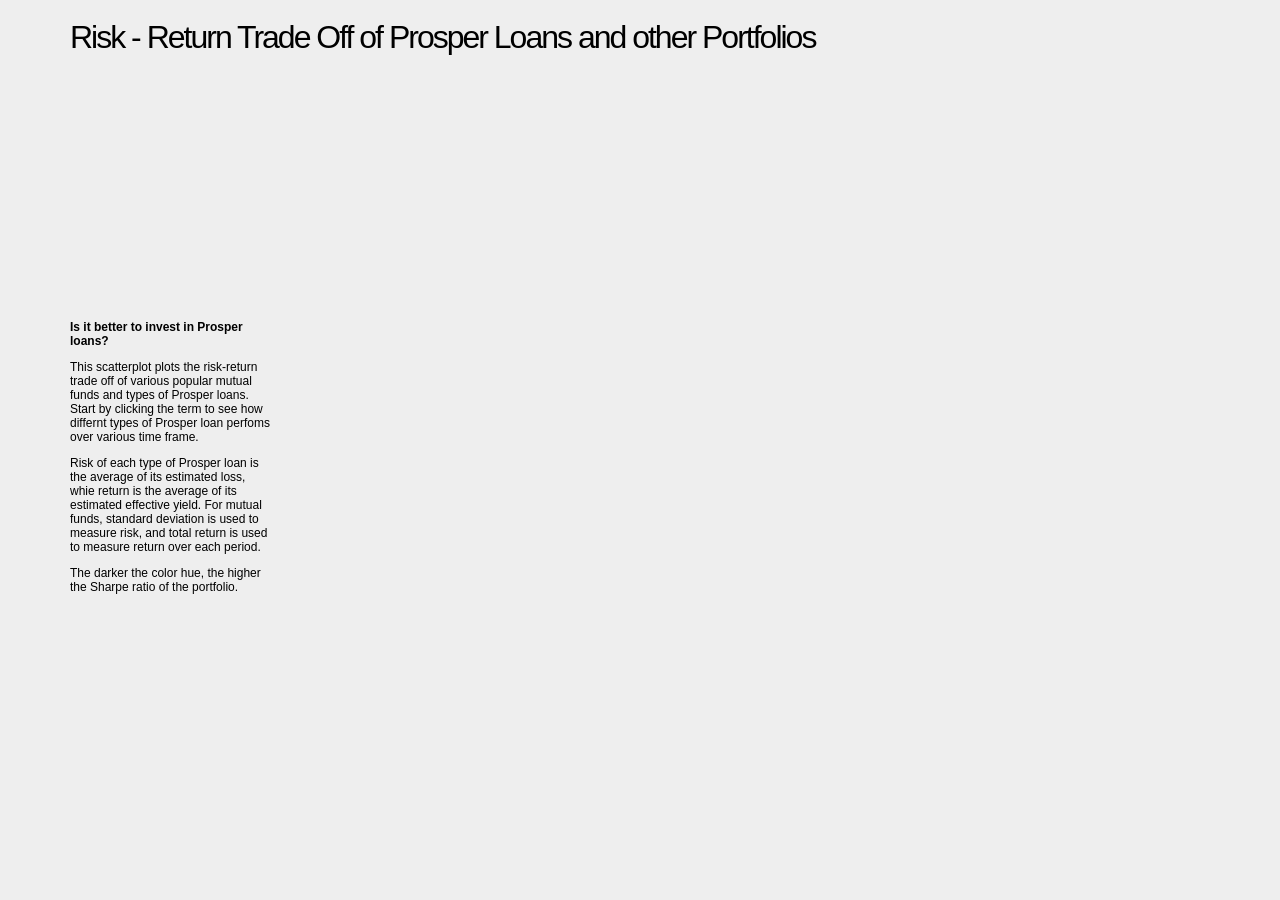
==== Prosper_Loan_Data_Analysis/Prosper_Loan_Visualization_using_D3/final_index.html @ e0c7f490 "Update and rename index3.html to final_index.html" ====
<!DOCTYPE html>
<html lang="en">
    <head>
        <meta charset="utf-8">
	    <link rel="stylesheet" href="svg.css">
		<link rel="stylesheet" href="style.css">
        <title>Efficient Frontier</title>
        <script type="text/javascript" src="http://d3js.org/d3.v3.js"></script>
		<script src="http://labratrevenge.com/d3-tip/javascripts/d3.tip.v0.6.3.js">
		// local "js/d3.tip.js"
		</script>
    </head>
    <body>
		<div id="wrapper">
		
			<div id="chart">
			</div>
		
			<div id="title">
				<h1>Risk - Return Trade Off of Prosper Loans and other Portfolios</h1>
			</div>

			<div id="about">
				<!-- <h4>About</h4> -->
				<p><strong>Is it better to invest in Prosper loans?</strong></p>
				
				<p>This scatterplot plots the risk-return trade off of various popular 
				mutual funds and types of Prosper loans. 
				Start by clicking the term to see how differnt types of Prosper loan perfoms 
				over various time frame.</p>
				
				<p>Risk of each type of Prosper loan is the average of its estimated loss, 
				whie return is the average of its estimated effective yield. 
				For mutual funds, standard deviation is used to measure risk, 
				and total return is used to measure return over each period.</p>
				
				<p>The darker the color hue, the higher the Sharpe ratio of the portfolio.</p>
			</div>
			
			<div id="menu">
				<ul id="feature-options-menu"></ul>
			</div>
		
		</div>
		<script type="text/javascript">	
		
		var feature = "One year";
		var xfeature = "Risk " + feature;
		var yfeature = "Return " + feature;
		var sharpe = "Sharpe " + feature; 
		var tip_sharpe;
		var feature_options = ["One year", "Three year", "Five year"]
		
		// Set the dimensions of the canvas / graph
		var margin = {top: 70, right: 65, bottom: 60, left: 60},
			width = 1200 - margin.left - margin.right,
			height = 640 - margin.top - margin.bottom,
			r = 30,
			m = 4,
			z = d3.scale.category10();;
		
		// Create linear scale
		var x = d3.scale.linear()
			.range([0, width]);
		
		var y = d3.scale.linear()
			.range([height ,0]);
		
		// Create canvas for first chart
		var svg = d3.select("#chart")
				.append("svg")
					.attr("width", width + margin.left + margin.right)
					.attr("height", height + margin.top + margin.bottom);
					
		svg.append('g')
			.classed('chart', true)
			.attr("transform", "translate(" + margin.left + "," + margin.top + ")");;
		
		// Get the data for the first chart
 	    	d3.csv("prosperLoanData1.csv", function(data) {
			
			"use strict";
			
			var tip = d3.tip()
				.attr('class', 'd3-tip')
				.offset([-10, 0])
				.html(function(d, i) {
					tip_sharpe = "Sharpe " + feature;
					return "<p><strong>Risk:</strong> <span style='color:red'>" + 
						d[xfeature] + "</span></p>" +
						"<p><strong>Return:</strong> <span style='color:green'>" + 
						d[yfeature] + "</span></p>" +
						"<p><strong>Sharpe:</strong> <span style='color:yellow'>" + 
						d[tip_sharpe] + "</span></p>";
				});
		
			svg.call(tip)
			
			data.forEach(function(d) {
				d["Return One year"] = +d["Return One year"];
				d["Risk One year"] = +d["Risk One year"];
				d["Return Three year"] = +d["Return Three year"];
				d["Risk Three year"] = +d["Risk Three year"];
				d["Return Five year"] = +d["Return Five year"];
				d["Risk Five year"] = +d["Risk Five year"];
			});
			
			var ymax = d3.max(data, function(d) { return d["Return Five year"];});
			var xmax = d3.max(data, function(d) { return d["Risk Five year"];});
			var sharpe_max = d3.max(data, function(d) { return d["Sharpe Five year"];});
			
			x.domain([0,xmax]);
			y.domain([0,ymax]);
			
			// Area that will display portfolio name
			d3.select('svg g.chart')
				.append('text')
				.attr({'id': 'rating', 'x': 100, 'y': 130})
				.style({'font-size': '80px', 'font-weight': 'bold', 'fill': '#ddd'});
					
			
			// Define the axes
			var formatPercent = d3.format(".0%");			
			
			var xAxis = d3.svg.axis().scale(x)
				.tickFormat(formatPercent)
				.orient("bottom");

			var yAxis = d3.svg.axis().scale(y)
				.tickSize(-width,0,0)
				.tickFormat(formatPercent)
				.orient("left");
			
			// Add the Axis
			d3.select('svg g.chart')
				.append("g")
				.attr("transform", "translate(0," + height + ")")
				.attr('id', 'xAxis')
				.call(xAxis)
				.append("text")
				.attr("text-anchor", "middle")
				.attr("transform", "translate(" + (width/2) + "," + (margin.bottom * 0.75) + ")")
				.text("Total risk as a percentage of possible loss of initial investment");

			d3.select('svg g.chart')
				.append("g")
				.attr('id', 'yAxis')
				.attr("transform", "translate(0,0)") 
				.call(yAxis)
				.append("text")
				.attr("text-anchor", "middle")
				.attr("transform", "translate(" + (0-(margin.left * 0.75)) + "," +(height/2) + ")rotate(-90)")
				.text("Total return as a percentage gain of initial investment");
		
			// Build menus
		    	d3.select('#feature-options-menu')
				.selectAll('li')
				.data(feature_options)
				.enter()
				.append('li')
				.text(function(d) {return d;})
				.style('cursor', 'pointer')
				.classed('selected', function(d) {
					return d === feature;
				})
				.on('click', function(d) {
					feature = d;
					updateChart();
					updateMenus();
				});

			// Render initial points
			
			// Define color scale for Prosper portfolio and other portfolios
			var prosper_pointColour = d3.scale.linear()
				.domain([0, 6])
				.interpolate(d3.interpolateHcl)
				.range([d3.rgb("#ccffcc"), d3.rgb("#003300")]);
										
			var other_pointColour = d3.scale.linear()
				.domain([0, 1])
				.interpolate(d3.interpolateHcl)
				.range([d3.rgb("#ffcccc"), d3.rgb("#4d0000")]);
			
			var circles = d3.select('svg g.chart')
				.selectAll('circle')
				.data(data)
				.enter().append("g");
				
			circles.append('circle')
				.attr('cx', function(d) {
					return isNaN(d[xfeature]) ? d3.select(this).attr('cx') : x(d[xfeature]);
				})
				.attr('cy', function(d) {
					return isNaN(d[yfeature]) ? d3.select(this).attr('cy') : y(d[yfeature]);
				})
				.attr('fill', function(d, i) {
					if (i <= 6) {
						return prosper_pointColour(d[sharpe]);
					} else {
						return other_pointColour(d[sharpe]); 
					}
				})
				.attr("r", function(d) {
					if ((isNaN(d[xfeature])) || (isNaN(d[yfeature]))) { 
						return 0;
					}
					else {
						return 15;
					}})
				.style('cursor', 'pointer')
				.on('mouseover', tip.show)
				.on('mouseout', tip.hide);

			updateChart(true);
			updateMenus();
			
			circles.append("text")
				.attr("id", "label")
				.attr("dx", function(d) {
					return isNaN(d[xfeature]) ? d3.select(this).attr('dx') : x(d[xfeature]);
				})
				.attr("dy", function(d) {
					return isNaN(d[yfeature]) ? d3.select(this).attr('dy') : y(d[yfeature]) - 20;
				})
				.attr("text-anchor", "middle")
				.text(function(d){
					return isNaN(d[xfeature]) ? "" : d.Rating;
				});
  
			 // Rendering functions
			function updateChart(init) {
				
				xfeature = "Risk " + feature;
				yfeature = "Return " + feature;
				sharpe = "Sharpe " + feature;
				
				d3.select('svg g.chart')
					.selectAll('circle')
					.transition()
					.duration(500)
					.ease('quad-out')
					.attr('cx', function(d) {
						return isNaN(d[xfeature]) ? d3.select(this).attr('cx') : x(d[xfeature]);
					})
					.attr('cy', function(d) {
						return isNaN(d[yfeature]) ? d3.select(this).attr('cy') : y(d[yfeature]);
					})
					.attr('r', function(d) {
						if ((isNaN(d[xfeature])) || (isNaN(d[yfeature]))) { 
							return 0;
						}
						else {
							return 15;
						}
					})
					.attr('fill', function(d, i) {
						if (i <= 6) {
							return prosper_pointColour(d[sharpe]);
						} else {
							return other_pointColour(d[sharpe]); 
						}
					});
				
				d3.selectAll("#label")
					.style('opacity', 0)
					.attr("dx", function(d) {
						return isNaN(d[xfeature]) ? d3.select(this).attr('dx') : x(d[xfeature]);
					})
					.attr("dy", function(d) {
						return isNaN(d[yfeature]) ? d3.select(this).attr('dy') : y(d[yfeature]) - 20;
					})
					.attr("text-anchor", "middle")
					.text(function(d){
						return isNaN(d[xfeature]) ? "" : d.Rating;
					})
					.transition()
					.duration(1500)
					.style('opacity', 1)
			};
			
			// Update menus function
			function updateMenus() {
				d3.select('#feature-options-menu')
				.selectAll('li')
				.classed('selected', function(d) {
					return d === feature;
				});
			}
		});
	</script>
    </body>
</html>
---- Prosper_Loan_Data_Analysis/Prosper_Loan_Visualization_using_D3/svg.css ----
/* SVG styling */

line {
	stroke: #555;
	stroke-width: 2px;
}

#xAxis path, #yAxis path, #xAxis line, #yAxis line {
	stroke: #ccc;
	fill: none;
	shape-rendering: crispEdges;
}

text {
	font-size: 12px;
	fill: #888;
}
---- Prosper_Loan_Data_Analysis/Prosper_Loan_Visualization_using_D3/style.css ----
/* Document styling */
body {
  background-color: #eee;
  font-family: helvetica, sans-serif;
  font-weight: 100;
}

#wrapper {
  width: 1200px;
  margin: 0 auto;
  position: relative;
}

#chart {
  position: absolute;
  top: 30px;
  left: 250px;
  width: 900px;
  /*margin: 25px auto;*/
}

#explain_chart {
  position: absolute;
  top: 780px;
  left: 250px;
  width: 900px;
  /*margin: 25px auto;*/
}

#title {
  position: absolute;
  top: 0;
  left: 30px;
  font-size: 16px;
  letter-spacing: -2px;
  line-height: 100%;
}

#about {
  position: absolute;
  top: 300px;
  left: 30px;
  width: 200px;
  font-size: 12px;
}

#explain {
  position: absolute;
  top: 1050px;
  left: 30px;
  width: 200px;
  font-size: 12px;
}

#about .social {
  margin-top: 5px;
}

#menu {
  position: absolute;
  top: 100px;
  left: 30px;
  width: 100px;
}

li, h1, h2 {
  font-weight: 100;
}

h2 {
  font-size: 11px;
  margin: 0;
  color: #666;
}

ul {
  list-style: none;
  font-size: 16px;
  padding: 0;
  margin-top: 3px;
}

li {
  cursor: pointer;
  padding-bottom: 5px;
}

li:hover {
  color: #000;
}

li.preview {
  font-weight: 400;
}

li.selected {
  font-weight: bold;
}

.d3-tip {
  line-height: 1;
  font-weight: bold;
  padding: 12px;
  background: rgba(0, 0, 0, 0.8);
  color: #fff;
  border-radius: 2px;
}

/* Creates a small triangle extender for the tooltip */
.d3-tip:after {
  box-sizing: border-box;
  display: inline;
  font-size: 10px;
  width: 100%;
  line-height: 1;
  color: rgba(0, 0, 0, 0.8);
  content: "\25BC";
  position: absolute;
  text-align: center;
}

/* Style northward tooltips differently */
.d3-tip.n:after {
  margin: -1px 0 0 0;
  top: 100%;
  left: 0;
}
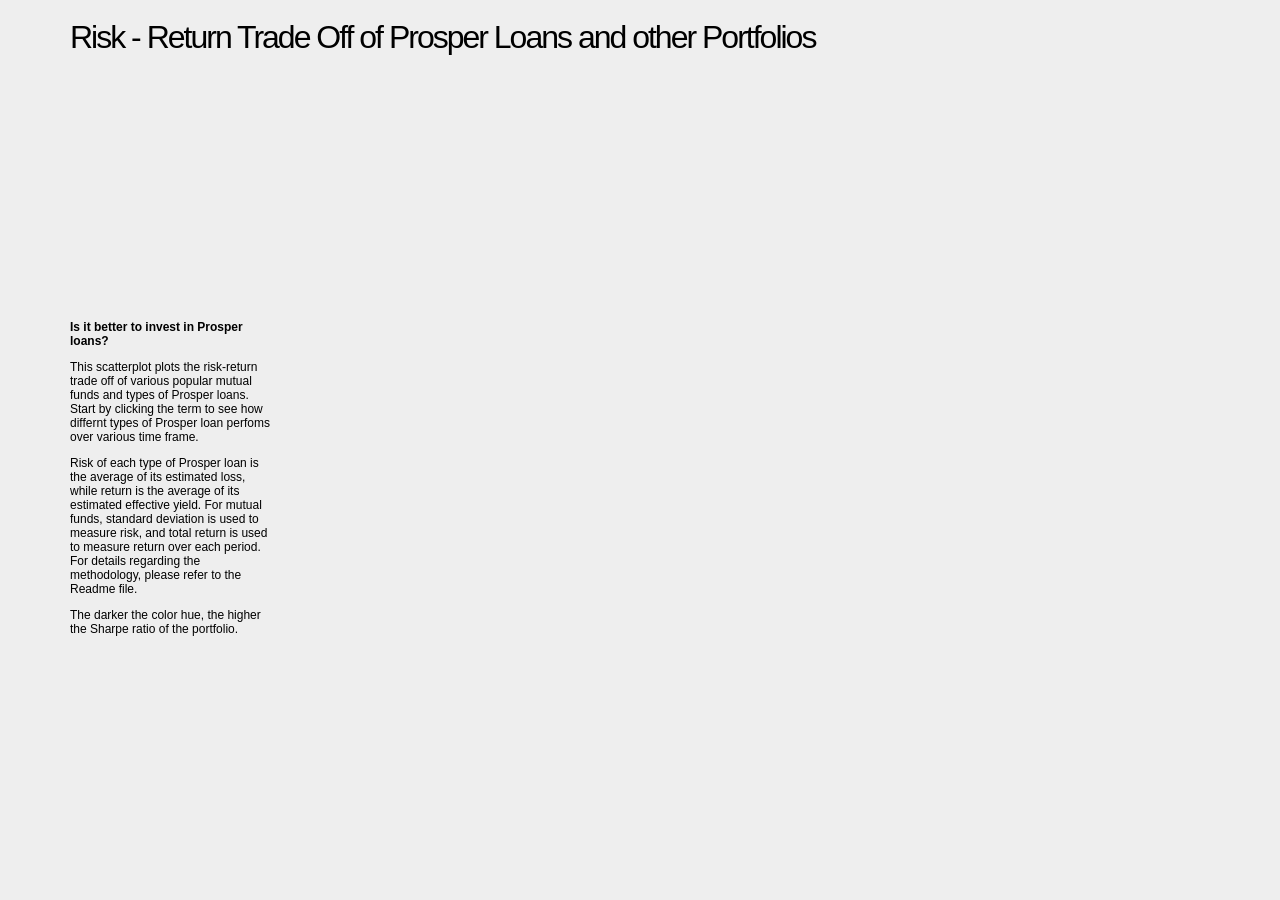
==== commit 98667d89: "Prosper Loan Analysis using D3" ====
--- a/Prosper_Loan_Data_Analysis/Prosper_Loan_Visualization_using_D3/final_index.html
+++ b/Prosper_Loan_Data_Analysis/Prosper_Loan_Visualization_using_D3/final_index.html
@@ -23,17 +23,10 @@
 			<div id="about">
 				<!-- <h4>About</h4> -->
 				<p><strong>Is it better to invest in Prosper loans?</strong></p>
-				
-				<p>This scatterplot plots the risk-return trade off of various popular 
-				mutual funds and types of Prosper loans. 
-				Start by clicking the term to see how differnt types of Prosper loan perfoms 
-				over various time frame.</p>
-				
-				<p>Risk of each type of Prosper loan is the average of its estimated loss, 
-				whie return is the average of its estimated effective yield. 
-				For mutual funds, standard deviation is used to measure risk, 
-				and total return is used to measure return over each period.</p>
-				
+				<p>This scatterplot plots the risk-return trade off of various popular mutual funds and types of Prosper loans. 
+				Start by clicking the term to see how differnt types of Prosper loan perfoms over various time frame.</p>
+				<p>Risk of each type of Prosper loan is the average of its estimated loss, while return is the average of its estimated effective yield. 
+				For mutual funds, standard deviation is used to measure risk, and total return is used to measure return over each period. For details regarding the methodology, please refer to the Readme file.</p>
 				<p>The darker the color hue, the higher the Sharpe ratio of the portfolio.</p>
 			</div>
 			
@@ -77,7 +70,7 @@
 			.attr("transform", "translate(" + margin.left + "," + margin.top + ")");;
 		
 		// Get the data for the first chart
- 	    	d3.csv("prosperLoanData1.csv", function(data) {
+ 	    d3.csv("http://localhost:8888/My-1st-Project/Udacity_Course_Projects/Prosper_Loan_Data_Analysis/Prosper_Loan_Visualization_using_D3/prosperLoanData1.csv", function(data) {
 			
 			"use strict";
 			
@@ -86,12 +79,9 @@
 				.offset([-10, 0])
 				.html(function(d, i) {
 					tip_sharpe = "Sharpe " + feature;
-					return "<p><strong>Risk:</strong> <span style='color:red'>" + 
-						d[xfeature] + "</span></p>" +
-						"<p><strong>Return:</strong> <span style='color:green'>" + 
-						d[yfeature] + "</span></p>" +
-						"<p><strong>Sharpe:</strong> <span style='color:yellow'>" + 
-						d[tip_sharpe] + "</span></p>";
+					return "<p><strong>Risk:</strong> <span style='color:red'>" + d[xfeature] + "</span></p>" +
+						   "<p><strong>Return:</strong> <span style='color:green'>" + d[yfeature] + "</span></p>" +
+						   "<p><strong>Sharpe:</strong> <span style='color:yellow'>" + d[tip_sharpe] + "</span></p>";
 				});
 		
 			svg.call(tip)
@@ -138,8 +128,8 @@
 				.attr('id', 'xAxis')
 				.call(xAxis)
 				.append("text")
-				.attr("text-anchor", "middle")
-				.attr("transform", "translate(" + (width/2) + "," + (margin.bottom * 0.75) + ")")
+				.attr("text-anchor", "middle")  // this makes it easy to centre the text as the transform is applied to the anchor
+				.attr("transform", "translate(" + (width/2) + "," + (margin.bottom * 0.75) + ")")  // centre below axis
 				.text("Total risk as a percentage of possible loss of initial investment");
 
 			d3.select('svg g.chart')
@@ -148,12 +138,12 @@
 				.attr("transform", "translate(0,0)") 
 				.call(yAxis)
 				.append("text")
-				.attr("text-anchor", "middle")
-				.attr("transform", "translate(" + (0-(margin.left * 0.75)) + "," +(height/2) + ")rotate(-90)")
+				.attr("text-anchor", "middle")  // this makes it easy to centre the text as the transform is applied to the anchor
+				.attr("transform", "translate(" + (0-(margin.left * 0.75)) + "," +(height/2) + ")rotate(-90)")  // text is drawn off the screen top left, move down and out and rotate
 				.text("Total return as a percentage gain of initial investment");
 		
 			// Build menus
-		    	d3.select('#feature-options-menu')
+		    d3.select('#feature-options-menu')
 				.selectAll('li')
 				.data(feature_options)
 				.enter()
@@ -173,14 +163,14 @@
 			
 			// Define color scale for Prosper portfolio and other portfolios
 			var prosper_pointColour = d3.scale.linear()
-				.domain([0, 6])
-				.interpolate(d3.interpolateHcl)
-				.range([d3.rgb("#ccffcc"), d3.rgb("#003300")]);
+										.domain([0, 6])
+										.interpolate(d3.interpolateHcl)
+										.range([d3.rgb("#ccffcc"), d3.rgb("#003300")]);
 										
 			var other_pointColour = d3.scale.linear()
-				.domain([0, 1])
-				.interpolate(d3.interpolateHcl)
-				.range([d3.rgb("#ffcccc"), d3.rgb("#4d0000")]);
+										.domain([0, 1])
+										.interpolate(d3.interpolateHcl)
+										.range([d3.rgb("#ffcccc"), d3.rgb("#4d0000")]);
 			
 			var circles = d3.select('svg g.chart')
 				.selectAll('circle')
@@ -290,4 +280,4 @@
 		});
 	</script>
     </body>
-</html>     
+</html>     
